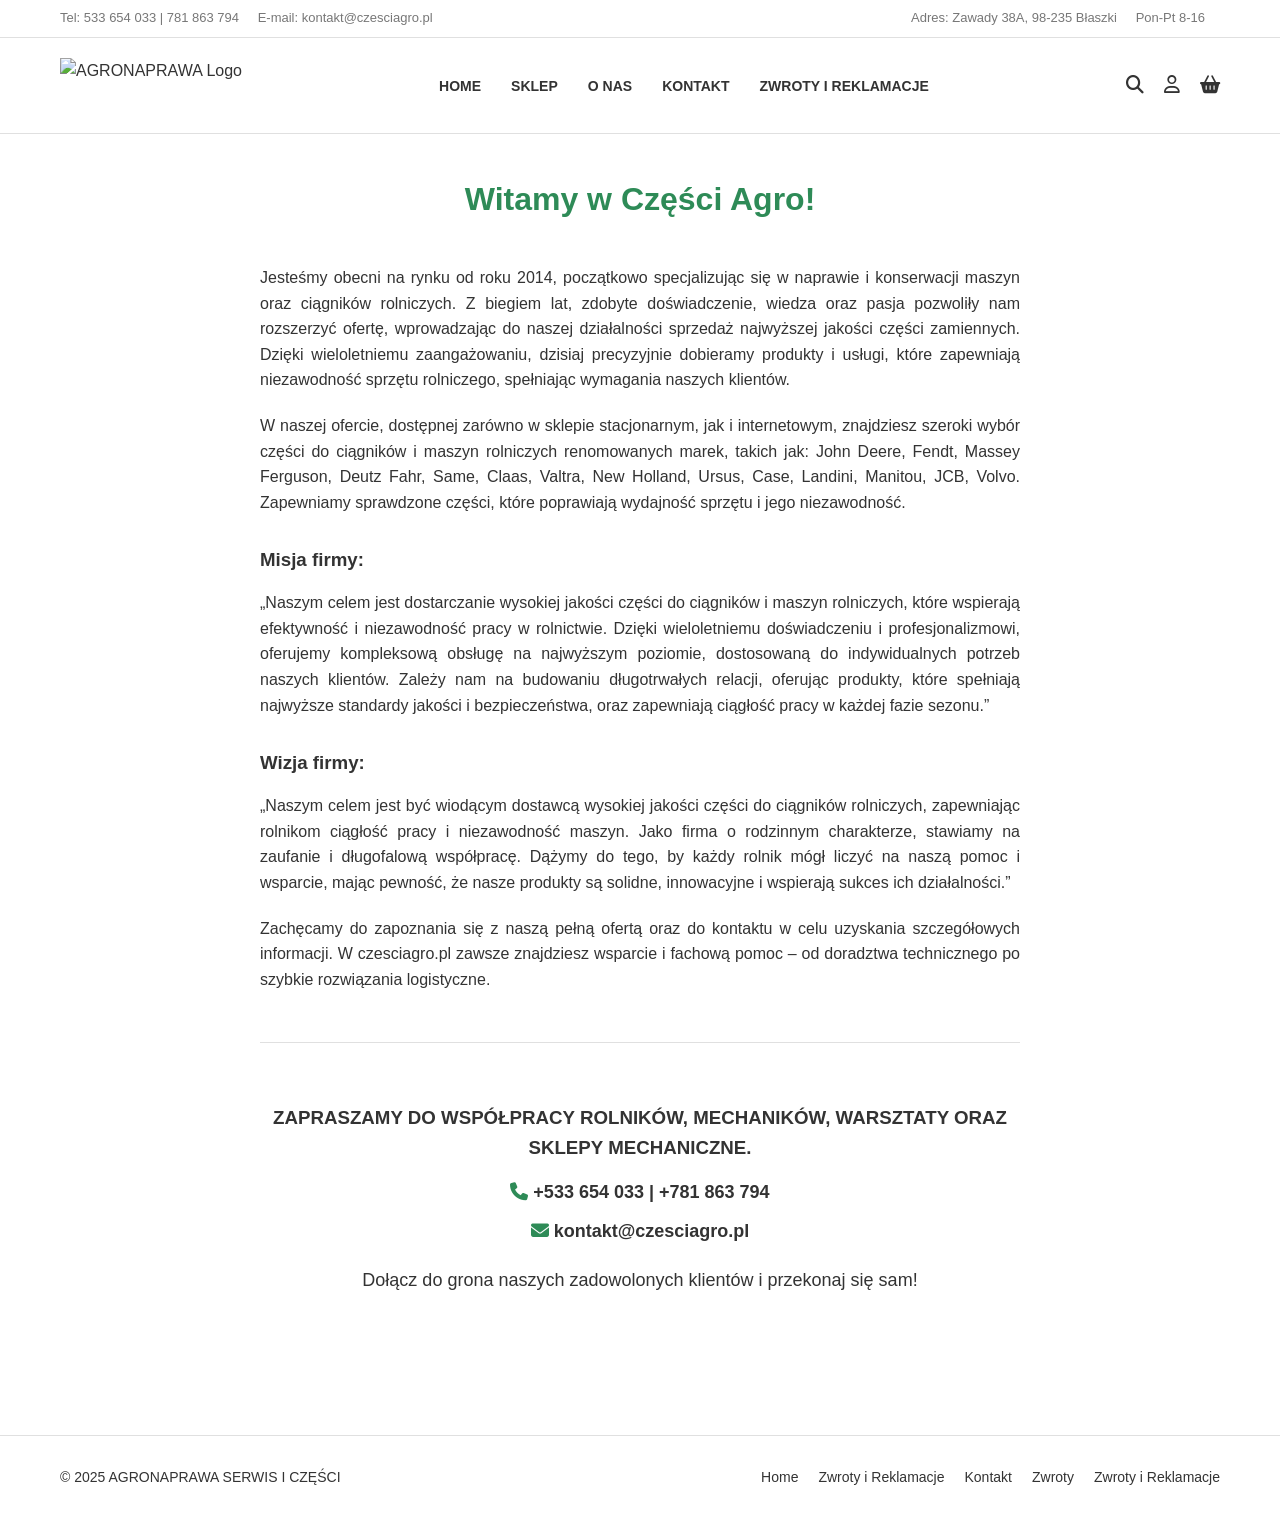
==== o-nas.html @ a8322335 "Add files via upload" ====
<!DOCTYPE html>
<html lang="pl">
<head>
    <meta charset="UTF-8">
    <meta name="viewport" content="width=device-width, initial-scale=1.0">
    <title>O nas - AGRONAPRAWA</title>
    <link rel="stylesheet" href="style.css">
    <link rel="stylesheet" href="https://cdnjs.cloudflare.com/ajax/libs/font-awesome/6.4.0/css/all.min.css">
</head>
<body>

    <div class="top-bar">
        <div class="container">
            <div class="left-info">
                <span>Tel: 533 654 033 | 781 863 794</span>
                <span>E-mail: kontakt@czesciagro.pl</span>
            </div>
            <div class="right-info">
                <span>Adres: Zawady 38A, 98-235 Błaszki</span>
                <span>Pon-Pt 8-16</span>
            </div>
        </div>
    </div>

    <header class="main-header">
        <div class="container">
            <div class="logo-container">
                <a href="index.html">
                    <img src="logo.png" alt="AGRONAPRAWA Logo">
                </a>
            </div>
            <nav class="main-nav">
                <ul>
                    <li><a href="index.html">Home</a></li>
                    <li><a href="sklep.html">Sklep</a></li>
                    <li><a href="o-nas.html">O nas</a></li>
                    <li><a href="kontakt.html">Kontakt</a></li>
                    <li><a href="zwroty.html">Zwroty i Reklamacje</a></li>
                </ul>
            </nav>
            <div class="header-icons">
                <i class="fa-solid fa-magnifying-glass"></i>
                <i class="fa-regular fa-user"></i>
                <i class="fa-solid fa-basket-shopping"></i>
            </div>
        </div>
    </header>

    <div class="container text-page">
        <h1>Witamy w Części Agro!</h1>
        
        <p>Jesteśmy obecni na rynku od roku 2014, początkowo specjalizując się w naprawie i konserwacji maszyn oraz ciągników rolniczych. Z biegiem lat, zdobyte doświadczenie, wiedza oraz pasja pozwoliły nam rozszerzyć ofertę, wprowadzając do naszej działalności sprzedaż najwyższej jakości części zamiennych. Dzięki wieloletniemu zaangażowaniu, dzisiaj precyzyjnie dobieramy produkty i usługi, które zapewniają niezawodność sprzętu rolniczego, spełniając wymagania naszych klientów.</p>
        
        <p>W naszej ofercie, dostępnej zarówno w sklepie stacjonarnym, jak i internetowym, znajdziesz szeroki wybór części do ciągników i maszyn rolniczych renomowanych marek, takich jak: John Deere, Fendt, Massey Ferguson, Deutz Fahr, Same, Claas, Valtra, New Holland, Ursus, Case, Landini, Manitou, JCB, Volvo. Zapewniamy sprawdzone części, które poprawiają wydajność sprzętu i jego niezawodność.</p>
        
        <h3>Misja firmy:</h3>
        <p>„Naszym celem jest dostarczanie wysokiej jakości części do ciągników i maszyn rolniczych, które wspierają efektywność i niezawodność pracy w rolnictwie. Dzięki wieloletniemu doświadczeniu i profesjonalizmowi, oferujemy kompleksową obsługę na najwyższym poziomie, dostosowaną do indywidualnych potrzeb naszych klientów. Zależy nam na budowaniu długotrwałych relacji, oferując produkty, które spełniają najwyższe standardy jakości i bezpieczeństwa, oraz zapewniają ciągłość pracy w każdej fazie sezonu.”</p>
        
        <h3>Wizja firmy:</h3>
        <p>„Naszym celem jest być wiodącym dostawcą wysokiej jakości części do ciągników rolniczych, zapewniając rolnikom ciągłość pracy i niezawodność maszyn. Jako firma o rodzinnym charakterze, stawiamy na zaufanie i długofalową współpracę. Dążymy do tego, by każdy rolnik mógł liczyć na naszą pomoc i wsparcie, mając pewność, że nasze produkty są solidne, innowacyjne i wspierają sukces ich działalności.”</p>
        
        <p>Zachęcamy do zapoznania się z naszą pełną ofertą oraz do kontaktu w celu uzyskania szczegółowych informacji. W czesciagro.pl zawsze znajdziesz wsparcie i fachową pomoc – od doradztwa technicznego po szybkie rozwiązania logistyczne.</p>

        <div class="bottom-contact">
            <h3>ZAPRASZAMY DO WSPÓŁPRACY ROLNIKÓW, MECHANIKÓW, WARSZTATY ORAZ SKLEPY MECHANICZNE.</h3>
            <p><i class="fa-solid fa-phone" style="color: var(--primary-color);"></i> +533 654 033 | +781 863 794</p>
            <p><i class="fa-solid fa-envelope" style="color: var(--primary-color);"></i> kontakt@czesciagro.pl</p>
            <p style="margin-top: 20px; font-weight: normal;">Dołącz do grona naszych zadowolonych klientów i przekonaj się sam!</p>
        </div>
    </div>

    <footer>
        <div class="container">
            <div class="footer-left">
                <p>&copy; 2025 AGRONAPRAWA SERWIS I CZĘŚCI</p>
            </div>
            <div class="footer-right">
                <ul>
                    <li><a href="index.html">Home</a></li>
                    <li><a href="zwroty.html">Zwroty i Reklamacje</a></li>
                    <li><a href="kontakt.html">Kontakt</a></li>
                    <li><a href="zwroty.html">Zwroty</a></li>
                    <li><a href="zwroty.html">Zwroty i Reklamacje</a></li>
                </ul>
            </div>
        </div>
    </footer>
    <script src="script.js"></script>
</body>
</html>
---- style.css ----
/* GLOBAL VARIABLES */
:root {
    --primary-color: #2e8b57;
    --text-main: #333333;
    --text-light: #777777;
    --bg-white: #ffffff;
    --bg-light-gray: #f9f9f9;
    --bg-dark: #1f2326;
    --border-color: #e0e0e0;
    --border-radius: 4px;
    --shadow: 0 2px 10px rgba(0,0,0,0.05);
    --font-family: 'Segoe UI', Tahoma, Geneva, Verdana, sans-serif;
}

/* RESET & BASE */
* {
    margin: 0;
    padding: 0;
    box-sizing: border-box;
}

body {
    font-family: var(--font-family);
    color: var(--text-main);
    background-color: var(--bg-white);
    line-height: 1.6;
}

a {
    text-decoration: none;
    color: inherit;
    transition: color 0.3s ease;
}

a:hover {
    color: var(--primary-color);
}

ul {
    list-style: none;
}

img {
    max-width: 100%;
    height: auto;
    display: block;
}

.container {
    max-width: 1200px;
    margin: 0 auto;
    padding: 0 20px;
}

/* BUTTONS */
.btn {
    display: inline-block;
    background-color: var(--primary-color);
    color: var(--bg-white);
    padding: 10px 24px;
    border: none;
    border-radius: var(--border-radius);
    cursor: pointer;
    font-weight: bold;
    text-align: center;
    transition: background-color 0.3s ease;
}

.btn:hover {
    background-color: #246d44;
    color: var(--bg-white);
}

.btn-outline {
    background-color: transparent;
    border: 1px solid var(--border-color);
    color: var(--text-main);
}

/* HEADER & TOP BAR */
.top-bar {
    background-color: var(--bg-white);
    border-bottom: 1px solid var(--border-color);
    padding: 8px 0;
    font-size: 13px;
    color: var(--text-light);
}

.top-bar .container {
    display: flex;
    justify-content: space-between;
    align-items: center;
}

.top-bar .left-info span, .top-bar .right-info span {
    margin-right: 15px;
}

.main-header {
    background-color: var(--bg-white);
    padding: 20px 0;
    border-bottom: 1px solid var(--border-color);
    position: sticky;
    top: 0;
    z-index: 100;
}

.main-header .container {
    display: flex;
    justify-content: space-between;
    align-items: center;
}

.logo-container {
    display: flex;
    flex-direction: column;
    align-items: center;
}

.logo-container img {
    height: 50px;
    margin-bottom: 5px;
}

.logo-text {
    font-size: 14px;
    font-weight: bold;
    text-align: center;
    letter-spacing: 1px;
}

.main-nav ul {
    display: flex;
    gap: 30px;
}

.main-nav a {
    font-weight: 600;
    text-transform: uppercase;
    font-size: 14px;
}

.header-icons {
    display: flex;
    gap: 20px;
    font-size: 18px;
}

.header-icons i {
    cursor: pointer;
    transition: color 0.3s ease;
}

.header-icons i:hover {
    color: var(--primary-color);
}

/* FOOTER */
footer {
    background-color: var(--bg-white);
    border-top: 1px solid var(--border-color);
    padding: 30px 0;
    margin-top: 50px;
    font-size: 14px;
}

footer .container {
    display: flex;
    justify-content: space-between;
    align-items: center;
}

footer ul {
    display: flex;
    gap: 20px;
}

/* INDEX: HERO SECTION */
.hero {
    background-color: var(--bg-dark);
    color: var(--bg-white);
    padding: 60px 0;
}

.hero .container {
    display: flex;
    align-items: center;
    justify-content: space-between;
}

.hero-content {
    flex: 1;
    max-width: 50%;
}

.hero-content h1 {
    font-size: 48px;
    line-height: 1.2;
    margin-bottom: 30px;
}

.hero-image {
    flex: 1;
    display: flex;
    justify-content: flex-end;
}

.hero-image img {
    max-width: 90%;
}

/* INDEX: FEATURES */
.features {
    padding: 40px 0;
    background-color: var(--bg-white);
}

.features .container {
    display: flex;
    justify-content: center;
    gap: 60px;
}

.feature-item {
    display: flex;
    align-items: center;
    gap: 15px;
}

.feature-item i {
    font-size: 30px;
    color: var(--text-main);
}

.feature-item h3 {
    font-size: 16px;
    margin-bottom: 4px;
}

.feature-item p {
    font-size: 13px;
    color: var(--text-light);
}

/* INDEX: BRANDS */
.brands {
    padding: 40px 0;
    background-color: var(--bg-light-gray);
}

.brands-grid {
    display: grid;
    grid-template-columns: repeat(4, 1fr);
    gap: 30px;
    text-align: center;
    align-items: center;
}

.brand-logo {
    font-size: 24px;
    font-weight: 900;
    text-transform: uppercase;
}

.brand-red { color: #d32f2f; }
.brand-green { color: #388e3c; }
.brand-black { color: #000000; }
.brand-blue { color: #1976d2; }

/* PRODUCT GRID */
.products-section {
    padding: 60px 0;
}

.section-title {
    text-align: center;
    font-size: 32px;
    margin-bottom: 40px;
}

.products-grid {
    display: grid;
    grid-template-columns: repeat(4, 1fr);
    gap: 20px;
    margin-bottom: 40px;
}

.product-card {
    background-color: var(--bg-white);
    border: 1px solid var(--border-color);
    border-radius: var(--border-radius);
    padding: 20px;
    text-align: center;
    transition: box-shadow 0.3s ease;
    display: flex;
    flex-direction: column;
}

.product-card:hover {
    box-shadow: var(--shadow);
}

.product-card img {
    height: 150px;
    object-fit: contain;
    margin: 0 auto 15px;
}

.product-sku {
    font-size: 12px;
    color: var(--text-light);
    margin-bottom: 5px;
}

.product-name {
    font-size: 14px;
    font-weight: 600;
    margin-bottom: 10px;
    flex-grow: 1;
}

.center-btn {
    text-align: center;
}

/* INDEX: CONTACT SECTION */
.contact-home {
    background-color: var(--bg-dark);
    padding: 60px 0;
    color: var(--bg-white);
}

.contact-home h2 {
    text-align: center;
    font-size: 36px;
    margin-bottom: 40px;
}

.contact-form {
    max-width: 500px;
    margin: 0 auto;
    display: flex;
    flex-direction: column;
    gap: 15px;
}

.form-group input, .form-group textarea {
    width: 100%;
    padding: 12px;
    border: none;
    border-radius: var(--border-radius);
    font-family: var(--font-family);
}

.form-group textarea {
    resize: vertical;
    min-height: 100px;
}

/* BREADCRUMBS */
.breadcrumbs {
    padding: 20px 0;
    font-size: 13px;
    color: var(--text-light);
}

/* SKLEP: LAYOUT */
.shop-layout {
    display: flex;
    gap: 30px;
    padding-bottom: 60px;
}

.sidebar {
    width: 25%;
}

.main-content {
    width: 75%;
}

.sidebar h3 {
    font-size: 16px;
    margin-bottom: 15px;
    padding-bottom: 10px;
    border-bottom: 1px solid var(--border-color);
}

.filter-list li {
    margin-bottom: 10px;
    display: flex;
    align-items: center;
    gap: 10px;
}

.filter-list input[type="checkbox"] {
    accent-color: var(--primary-color);
}

.shop-top-bar {
    display: flex;
    justify-content: space-between;
    align-items: center;
    margin-bottom: 20px;
    color: var(--text-light);
    font-size: 14px;
}

.view-icons i {
    margin-left: 10px;
    cursor: pointer;
}

.pagination {
    display: flex;
    justify-content: center;
    gap: 10px;
    margin-top: 40px;
}

.page-num {
    padding: 5px 12px;
    border: 1px solid var(--border-color);
    border-radius: var(--border-radius);
    cursor: pointer;
}

.page-num.active {
    background-color: var(--primary-color);
    color: var(--bg-white);
    border-color: var(--primary-color);
}

/* PRODUCT PAGE */
.product-single-layout {
    display: flex;
    gap: 40px;
    padding-bottom: 40px;
}

.product-gallery {
    width: 50%;
}

.main-image {
    border: 1px solid var(--border-color);
    border-radius: var(--border-radius);
    padding: 20px;
    margin-bottom: 15px;
    display: flex;
    justify-content: center;
}

.thumbnails {
    display: flex;
    gap: 10px;
}

.thumbnails img {
    width: 80px;
    border: 1px solid var(--border-color);
    border-radius: var(--border-radius);
    cursor: pointer;
    padding: 5px;
}

.product-info {
    width: 50%;
}

.category-label {
    font-size: 12px;
    color: var(--text-light);
    margin-bottom: 10px;
    text-transform: uppercase;
}

.product-info h1 {
    font-size: 28px;
    margin-bottom: 20px;
}

.features-list {
    margin-bottom: 20px;
}

.features-list li {
    display: flex;
    align-items: center;
    gap: 10px;
    margin-bottom: 8px;
    font-size: 14px;
}

.features-list i {
    color: var(--primary-color);
}

.payments {
    border-top: 1px solid var(--border-color);
    border-bottom: 1px solid var(--border-color);
    padding: 15px 0;
    margin-bottom: 20px;
}

.payments p {
    font-size: 12px;
    font-weight: bold;
    margin-bottom: 10px;
}

.payment-icons {
    display: flex;
    gap: 15px;
    font-size: 24px;
    color: var(--text-light);
}

.contact-phones {
    font-size: 20px;
    font-weight: bold;
    margin-bottom: 20px;
}

.product-contact-form {
    background-color: var(--bg-light-gray);
    padding: 20px;
    border-radius: var(--border-radius);
}

.product-contact-form .form-group input, 
.product-contact-form .form-group textarea {
    border: 1px solid var(--border-color);
    margin-bottom: 15px;
}

.tabs {
    margin-top: 40px;
    border-bottom: 1px solid var(--border-color);
    display: flex;
    gap: 20px;
}

.tab-btn {
    padding: 10px 20px;
    background: none;
    border: none;
    font-size: 16px;
    font-weight: bold;
    color: var(--text-light);
    cursor: pointer;
    position: relative;
}

.tab-btn.active {
    color: var(--text-main);
}

.tab-btn.active::after {
    content: '';
    position: absolute;
    bottom: -1px;
    left: 0;
    width: 100%;
    height: 3px;
    background-color: var(--primary-color);
}

.tab-content {
    display: none;
    padding: 30px 0;
}

.tab-content.active {
    display: block;
}

/* KONTAKT PAGE */
.contact-page-layout {
    display: flex;
    gap: 40px;
    padding-bottom: 60px;
}

.contact-details-form {
    width: 40%;
}

.contact-map-area {
    width: 60%;
}

.contact-info-blocks {
    display: flex;
    flex-direction: column;
    gap: 20px;
    margin-bottom: 30px;
}

.info-block {
    display: flex;
    align-items: flex-start;
    gap: 15px;
}

.info-block i {
    font-size: 24px;
    color: var(--text-main);
    margin-top: 5px;
}

.info-block h4 {
    margin-bottom: 5px;
}

.info-block p {
    color: var(--text-light);
    font-size: 14px;
}

.contact-page-layout .form-group input,
.contact-page-layout .form-group textarea {
    border: 1px solid var(--border-color);
    margin-bottom: 15px;
    background-color: var(--bg-light-gray);
}

/* TEXT PAGES (O Nas, Zwroty) */
.text-page {
    max-width: 800px;
    margin: 0 auto;
    padding: 40px 20px 80px;
}

.text-page h1 {
    color: var(--primary-color);
    text-align: center;
    font-size: 32px;
    margin-bottom: 40px;
}

.text-page h3 {
    margin-top: 30px;
    margin-bottom: 15px;
}

.text-page p {
    margin-bottom: 20px;
    text-align: justify;
}

.bottom-contact {
    text-align: center;
    margin-top: 50px;
    padding-top: 30px;
    border-top: 1px solid var(--border-color);
}

.bottom-contact p {
    text-align: center;
    font-weight: bold;
    font-size: 18px;
    margin-bottom: 10px;
}

/* RESPONSIVE */
@media (max-width: 992px) {
    .brands-grid, .products-grid {
        grid-template-columns: repeat(2, 1fr);
    }
    .hero .container, .shop-layout, .product-single-layout, .contact-page-layout {
        flex-direction: column;
    }
    .hero-content, .hero-image, .sidebar, .main-content, .product-gallery, .product-info, .contact-details-form, .contact-map-area {
        width: 100%;
        max-width: 100%;
    }
    .hero-content { margin-bottom: 30px; text-align: center; }
    .hero-image { justify-content: center; }
}

@media (max-width: 768px) {
    .top-bar .container { flex-direction: column; gap: 10px; text-align: center; }
    .main-header .container { flex-wrap: wrap; gap: 20px; justify-content: center; }
    .main-nav ul { flex-wrap: wrap; justify-content: center; }
    .brands-grid, .products-grid { grid-template-columns: 1fr; }
    .features .container { flex-direction: column; align-items: center; }
    footer .container { flex-direction: column; gap: 20px; text-align: center; }
    footer ul { flex-wrap: wrap; justify-content: center; }
}
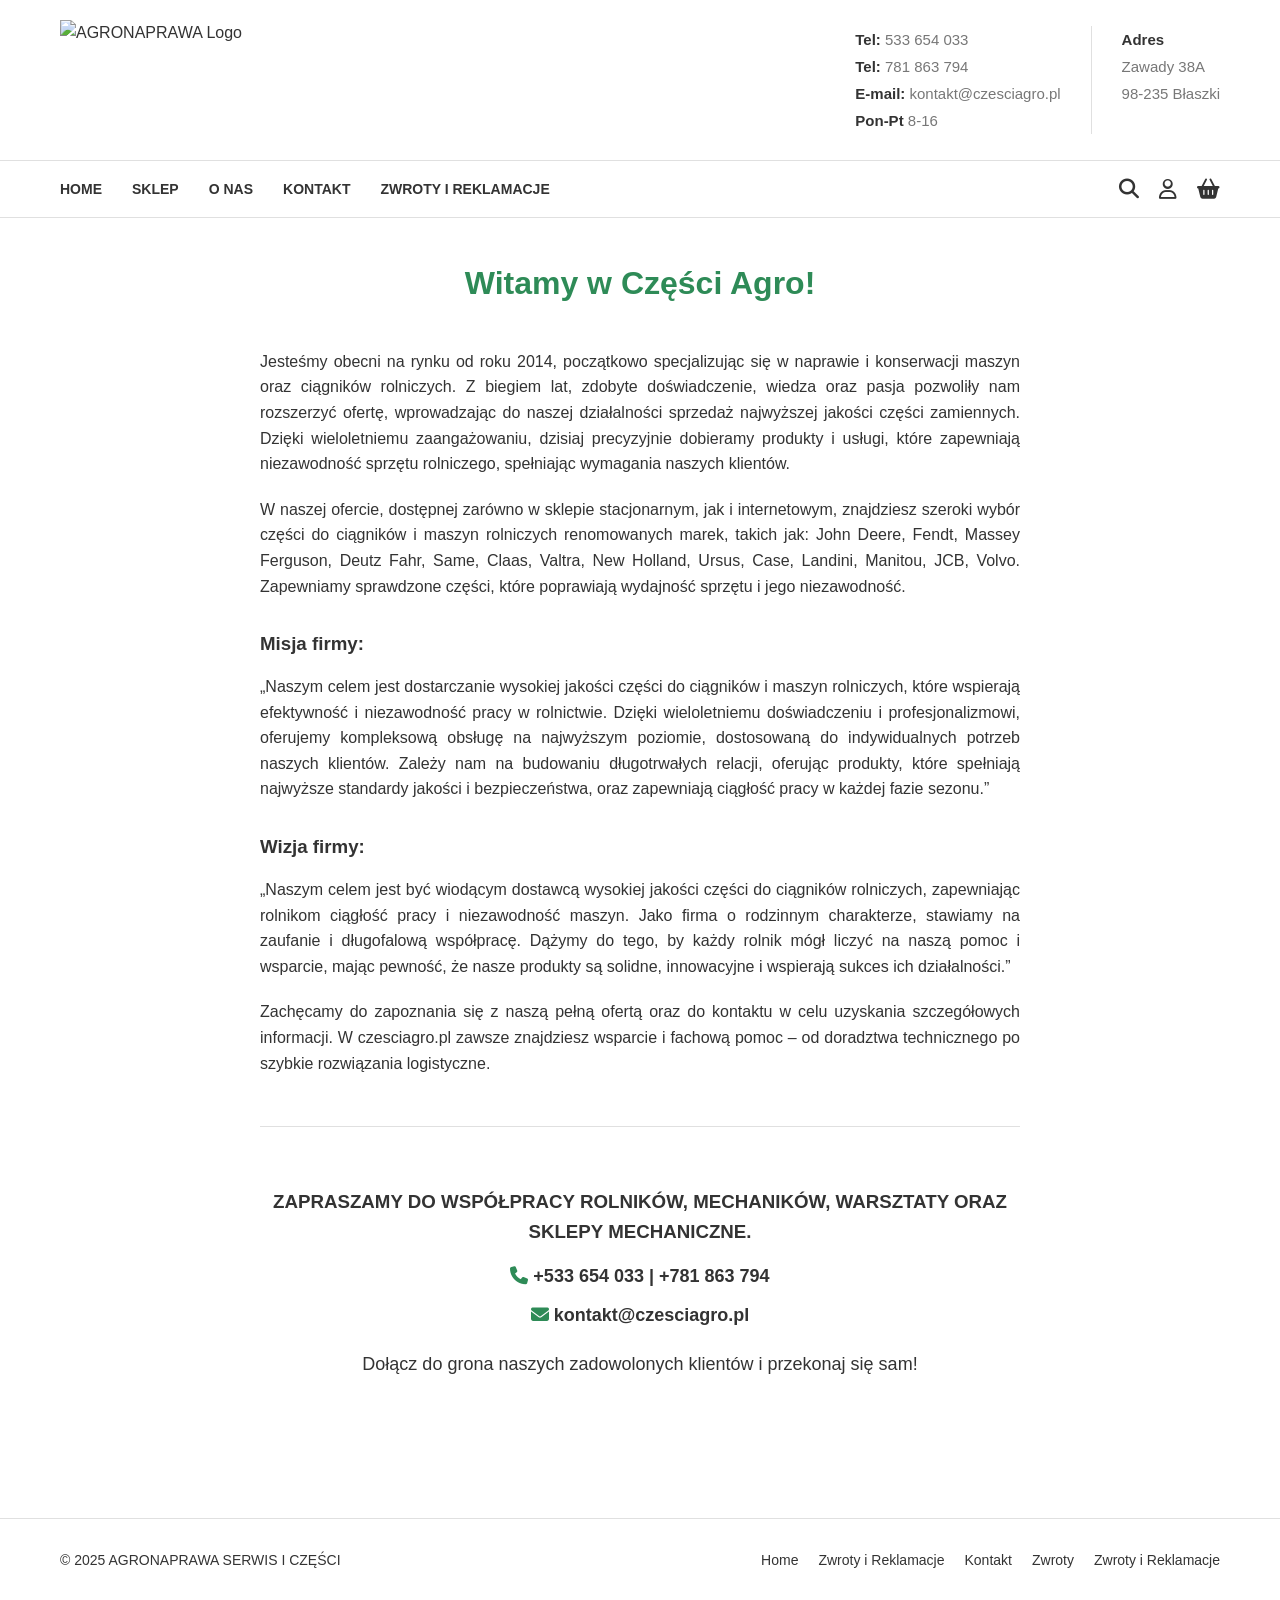
==== commit 84dc4457: "Refactor header layout and contact information" ====
--- a/o-nas.html
+++ b/o-nas.html
@@ -9,41 +9,46 @@
 </head>
 <body>
 
-    <div class="top-bar">
-        <div class="container">
-            <div class="left-info">
-                <span>Tel: 533 654 033 | 781 863 794</span>
-                <span>E-mail: kontakt@czesciagro.pl</span>
-            </div>
-            <div class="right-info">
-                <span>Adres: Zawady 38A, 98-235 Błaszki</span>
-                <span>Pon-Pt 8-16</span>
-            </div>
-        </div>
-    </div>
-
-    <header class="main-header">
-        <div class="container">
+   <header class="main-header">
+        <div class="container header-top">
             <div class="logo-container">
                 <a href="index.html">
                     <img src="logo.png" alt="AGRONAPRAWA Logo">
                 </a>
             </div>
-            <nav class="main-nav">
-                <ul>
-                    <li><a href="index.html">Home</a></li>
-                    <li><a href="sklep.html">Sklep</a></li>
-                    <li><a href="o-nas.html">O nas</a></li>
-                    <li><a href="kontakt.html">Kontakt</a></li>
-                    <li><a href="zwroty.html">Zwroty i Reklamacje</a></li>
-                </ul>
-            </nav>
-            <div class="header-icons">
-                <i class="fa-solid fa-magnifying-glass"></i>
-                <i class="fa-regular fa-user"></i>
-                <i class="fa-solid fa-basket-shopping"></i>
+            <div class="header-contact">
+                <div class="contact-col">
+                    <p><strong>Tel:</strong> 533 654 033</p>
+                    <p><strong>Tel:</strong> 781 863 794</p>
+                    <p><strong>E-mail:</strong> kontakt@czesciagro.pl</p>
+                    <p><strong>Pon-Pt</strong> 8-16</p>
+                </div>
+                <div class="contact-col address-col">
+                    <p><strong>Adres</strong></p>
+                    <p>Zawady 38A</p>
+                    <p>98-235 Błaszki</p>
+                </div>
             </div>
         </div>
+        <div class="header-bottom">
+            <div class="container">
+                <nav class="main-nav">
+                    <ul>
+                        <li><a href="index.html">Home</a></li>
+                        <li><a href="sklep.html">Sklep</a></li>
+                        <li><a href="o-nas.html">O nas</a></li>
+                        <li><a href="kontakt.html">Kontakt</a></li>
+                        <li><a href="zwroty.html">Zwroty i Reklamacje</a></li>
+                    </ul>
+                </nav>
+                <div class="header-icons">
+                    <i class="fa-solid fa-magnifying-glass"></i>
+                    <i class="fa-regular fa-user"></i>
+                    <i class="fa-solid fa-basket-shopping"></i>
+                </div>
+            </div>
+        </div>
+    </header>
     </header>
 
     <div class="container text-page">
@@ -87,4 +92,4 @@
     </footer>
     <script src="script.js"></script>
 </body>
-</html>+</html>
--- a/style.css
+++ b/style.css
@@ -78,55 +78,50 @@
 }
 
 /* HEADER & TOP BAR */
-.top-bar {
-    background-color: var(--bg-white);
-    border-bottom: 1px solid var(--border-color);
-    padding: 8px 0;
-    font-size: 13px;
-    color: var(--text-light);
-}
-
-.top-bar .container {
-    display: flex;
-    justify-content: space-between;
-    align-items: center;
-}
-
-.top-bar .left-info span, .top-bar .right-info span {
-    margin-right: 15px;
-}
-
 .main-header {
     background-color: var(--bg-white);
-    padding: 20px 0;
+    padding-top: 20px;
     border-bottom: 1px solid var(--border-color);
-    position: sticky;
-    top: 0;
-    z-index: 100;
-}
-
-.main-header .container {
+}
+
+.header-top {
     display: flex;
     justify-content: space-between;
     align-items: center;
-}
-
-.logo-container {
-    display: flex;
-    flex-direction: column;
-    align-items: center;
+    padding-bottom: 20px;
 }
 
 .logo-container img {
-    height: 50px;
-    margin-bottom: 5px;
-}
-
-.logo-text {
-    font-size: 14px;
-    font-weight: bold;
-    text-align: center;
-    letter-spacing: 1px;
+    height: 120px; /* Znacznie powiększone logo */
+    max-width: 100%;
+}
+
+.header-contact {
+    display: flex;
+    gap: 30px;
+    font-size: 15px;
+    color: var(--text-light);
+    line-height: 1.8;
+}
+
+.contact-col p strong {
+    color: var(--text-main);
+}
+
+.address-col {
+    border-left: 1px solid var(--border-color);
+    padding-left: 30px;
+}
+
+.header-bottom {
+    border-top: 1px solid var(--border-color);
+    padding: 15px 0;
+}
+
+.header-bottom .container {
+    display: flex;
+    justify-content: space-between;
+    align-items: center;
 }
 
 .main-nav ul {
@@ -135,15 +130,16 @@
 }
 
 .main-nav a {
-    font-weight: 600;
+    font-weight: 700;
     text-transform: uppercase;
     font-size: 14px;
+    color: var(--text-main);
 }
 
 .header-icons {
     display: flex;
     gap: 20px;
-    font-size: 18px;
+    font-size: 20px;
 }
 
 .header-icons i {
@@ -155,6 +151,24 @@
     color: var(--primary-color);
 }
 
+/* Poprawka dla RWD */
+@media (max-width: 768px) {
+    .header-top {
+        flex-direction: column;
+        gap: 20px;
+        text-align: center;
+    }
+    .address-col {
+        border-left: none;
+        border-top: 1px solid var(--border-color);
+        padding-left: 0;
+        padding-top: 15px;
+    }
+    .header-bottom .container {
+        flex-direction: column;
+        gap: 15px;
+    }
+}
 /* FOOTER */
 footer {
     background-color: var(--bg-white);
@@ -687,4 +701,4 @@
     .features .container { flex-direction: column; align-items: center; }
     footer .container { flex-direction: column; gap: 20px; text-align: center; }
     footer ul { flex-wrap: wrap; justify-content: center; }
-}+}
